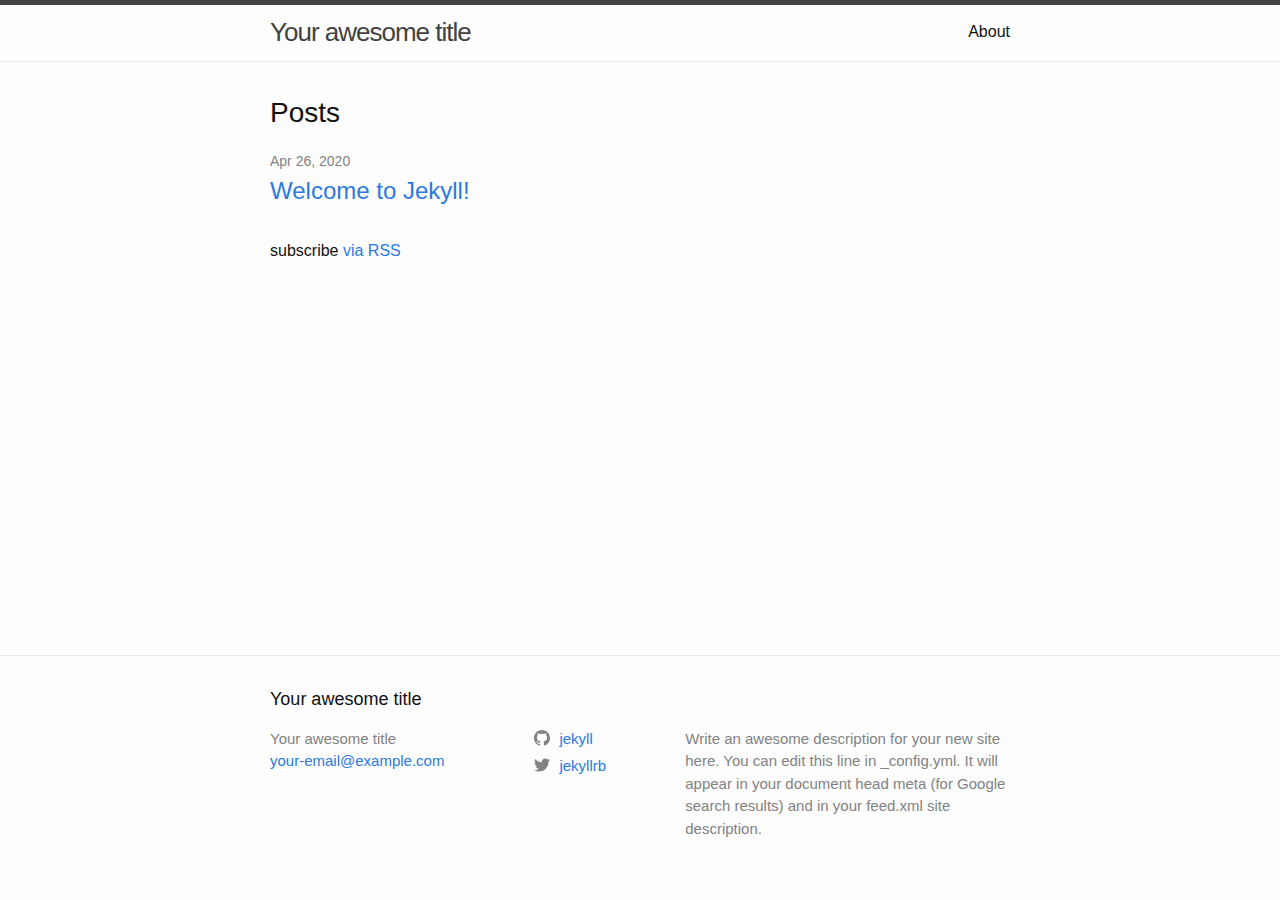
==== index.html @ afc22db1 "second commit" ====
<!DOCTYPE html>
<html lang="en"><head>
  <meta charset="utf-8">
  <meta http-equiv="X-UA-Compatible" content="IE=edge">
  <meta name="viewport" content="width=device-width, initial-scale=1"><!-- Begin Jekyll SEO tag v2.6.1 -->
<title>Your awesome title | Write an awesome description for your new site here. You can edit this line in _config.yml. It will appear in your document head meta (for Google search results) and in your feed.xml site description.</title>
<meta name="generator" content="Jekyll v4.0.0" />
<meta property="og:title" content="Your awesome title" />
<meta property="og:locale" content="en_US" />
<meta name="description" content="Write an awesome description for your new site here. You can edit this line in _config.yml. It will appear in your document head meta (for Google search results) and in your feed.xml site description." />
<meta property="og:description" content="Write an awesome description for your new site here. You can edit this line in _config.yml. It will appear in your document head meta (for Google search results) and in your feed.xml site description." />
<link rel="canonical" href="/" />
<meta property="og:url" content="/" />
<meta property="og:site_name" content="Your awesome title" />
<script type="application/ld+json">
{"headline":"Your awesome title","description":"Write an awesome description for your new site here. You can edit this line in _config.yml. It will appear in your document head meta (for Google search results) and in your feed.xml site description.","@type":"WebSite","name":"Your awesome title","url":"/","@context":"https://schema.org"}</script>
<!-- End Jekyll SEO tag -->
<link rel="stylesheet" href="/assets/main.css"><link type="application/atom+xml" rel="alternate" href="/feed.xml" title="Your awesome title" /></head>
<body><header class="site-header" role="banner">

  <div class="wrapper"><a class="site-title" rel="author" href="/">Your awesome title</a><nav class="site-nav">
        <input type="checkbox" id="nav-trigger" class="nav-trigger" />
        <label for="nav-trigger">
          <span class="menu-icon">
            <svg viewBox="0 0 18 15" width="18px" height="15px">
              <path d="M18,1.484c0,0.82-0.665,1.484-1.484,1.484H1.484C0.665,2.969,0,2.304,0,1.484l0,0C0,0.665,0.665,0,1.484,0 h15.032C17.335,0,18,0.665,18,1.484L18,1.484z M18,7.516C18,8.335,17.335,9,16.516,9H1.484C0.665,9,0,8.335,0,7.516l0,0 c0-0.82,0.665-1.484,1.484-1.484h15.032C17.335,6.031,18,6.696,18,7.516L18,7.516z M18,13.516C18,14.335,17.335,15,16.516,15H1.484 C0.665,15,0,14.335,0,13.516l0,0c0-0.82,0.665-1.483,1.484-1.483h15.032C17.335,12.031,18,12.695,18,13.516L18,13.516z"/>
            </svg>
          </span>
        </label>

        <div class="trigger"><a class="page-link" href="/about/">About</a></div>
      </nav></div>
</header>
<main class="page-content" aria-label="Content">
      <div class="wrapper">
        <div class="home">
<h2 class="post-list-heading">Posts</h2>
    <ul class="post-list"><li><span class="post-meta">Apr 26, 2020</span>
        <h3>
          <a class="post-link" href="/jekyll/update/2020/04/26/welcome-to-jekyll.html">
            Welcome to Jekyll!
          </a>
        </h3></li></ul>

    <p class="rss-subscribe">subscribe <a href="/feed.xml">via RSS</a></p></div>

      </div>
    </main><footer class="site-footer h-card">
  <data class="u-url" href="/"></data>

  <div class="wrapper">

    <h2 class="footer-heading">Your awesome title</h2>

    <div class="footer-col-wrapper">
      <div class="footer-col footer-col-1">
        <ul class="contact-list">
          <li class="p-name">Your awesome title</li><li><a class="u-email" href="mailto:your-email@example.com">your-email@example.com</a></li></ul>
      </div>

      <div class="footer-col footer-col-2"><ul class="social-media-list"><li><a href="https://github.com/jekyll"><svg class="svg-icon"><use xlink:href="/assets/minima-social-icons.svg#github"></use></svg> <span class="username">jekyll</span></a></li><li><a href="https://www.twitter.com/jekyllrb"><svg class="svg-icon"><use xlink:href="/assets/minima-social-icons.svg#twitter"></use></svg> <span class="username">jekyllrb</span></a></li></ul>
</div>

      <div class="footer-col footer-col-3">
        <p>Write an awesome description for your new site here. You can edit this line in _config.yml. It will appear in your document head meta (for Google search results) and in your feed.xml site description.</p>
      </div>
    </div>

  </div>

</footer>
</body>

</html>
---- assets/main.css ----
/** Reset some basic elements */
body, h1, h2, h3, h4, h5, h6, p, blockquote, pre, hr, dl, dd, ol, ul, figure { margin: 0; padding: 0; }

/** Basic styling */
body { font: 400 16px/1.5 -apple-system, BlinkMacSystemFont, "Segoe UI", Roboto, Helvetica, Arial, sans-serif, "Apple Color Emoji", "Segoe UI Emoji", "Segoe UI Symbol"; color: #111; background-color: #fdfdfd; -webkit-text-size-adjust: 100%; -webkit-font-feature-settings: "kern" 1; -moz-font-feature-settings: "kern" 1; -o-font-feature-settings: "kern" 1; font-feature-settings: "kern" 1; font-kerning: normal; display: flex; min-height: 100vh; flex-direction: column; }

/** Set `margin-bottom` to maintain vertical rhythm */
h1, h2, h3, h4, h5, h6, p, blockquote, pre, ul, ol, dl, figure, .highlight { margin-bottom: 15px; }

/** `main` element */
main { display: block; /* Default value of `display` of `main` element is 'inline' in IE 11. */ }

/** Images */
img { max-width: 100%; vertical-align: middle; }

/** Figures */
figure > img { display: block; }

figcaption { font-size: 14px; }

/** Lists */
ul, ol { margin-left: 30px; }

li > ul, li > ol { margin-bottom: 0; }

/** Headings */
h1, h2, h3, h4, h5, h6 { font-weight: 400; }

/** Links */
a { color: #2a7ae2; text-decoration: none; }

a:visited { color: #1756a9; }

a:hover { color: #111; text-decoration: underline; }

.social-media-list a:hover { text-decoration: none; }

.social-media-list a:hover .username { text-decoration: underline; }

/** Blockquotes */
blockquote { color: #828282; border-left: 4px solid #e8e8e8; padding-left: 15px; font-size: 18px; letter-spacing: -1px; font-style: italic; }

blockquote > :last-child { margin-bottom: 0; }

/** Code formatting */
pre, code { font-size: 15px; border: 1px solid #e8e8e8; border-radius: 3px; background-color: #eef; }

code { padding: 1px 5px; }

pre { padding: 8px 12px; overflow-x: auto; }

pre > code { border: 0; padding-right: 0; padding-left: 0; }

/** Wrapper */
.wrapper { max-width: -webkit-calc(800px - (30px * 2)); max-width: calc(800px - (30px * 2)); margin-right: auto; margin-left: auto; padding-right: 30px; padding-left: 30px; }

@media screen and (max-width: 800px) { .wrapper { max-width: -webkit-calc(800px - (30px)); max-width: calc(800px - (30px)); padding-right: 15px; padding-left: 15px; } }

/** Clearfix */
.footer-col-wrapper:after, .wrapper:after { content: ""; display: table; clear: both; }

/** Icons */
.svg-icon { width: 16px; height: 16px; display: inline-block; fill: #828282; padding-right: 5px; vertical-align: text-top; }

.social-media-list li + li { padding-top: 5px; }

/** Tables */
table { margin-bottom: 30px; width: 100%; text-align: left; color: #3f3f3f; border-collapse: collapse; border: 1px solid #e8e8e8; }

table tr:nth-child(even) { background-color: #f7f7f7; }

table th, table td { padding: 10px 15px; }

table th { background-color: #f0f0f0; border: 1px solid #dedede; border-bottom-color: #c9c9c9; }

table td { border: 1px solid #e8e8e8; }

/** Site header */
.site-header { border-top: 5px solid #424242; border-bottom: 1px solid #e8e8e8; min-height: 55.95px; position: relative; }

.site-title { font-size: 26px; font-weight: 300; line-height: 54px; letter-spacing: -1px; margin-bottom: 0; float: left; }

.site-title, .site-title:visited { color: #424242; }

.site-nav { float: right; line-height: 54px; }

.site-nav .nav-trigger { display: none; }

.site-nav .menu-icon { display: none; }

.site-nav .page-link { color: #111; line-height: 1.5; }

.site-nav .page-link:not(:last-child) { margin-right: 20px; }

@media screen and (max-width: 600px) { .site-nav { position: absolute; top: 9px; right: 15px; background-color: #fdfdfd; border: 1px solid #e8e8e8; border-radius: 5px; text-align: right; } .site-nav label[for="nav-trigger"] { display: block; float: right; width: 36px; height: 36px; z-index: 2; cursor: pointer; } .site-nav .menu-icon { display: block; float: right; width: 36px; height: 26px; line-height: 0; padding-top: 10px; text-align: center; } .site-nav .menu-icon > svg { fill: #424242; } .site-nav input ~ .trigger { clear: both; display: none; } .site-nav input:checked ~ .trigger { display: block; padding-bottom: 5px; } .site-nav .page-link { display: block; padding: 5px 10px; margin-left: 20px; } .site-nav .page-link:not(:last-child) { margin-right: 0; } }

/** Site footer */
.site-footer { border-top: 1px solid #e8e8e8; padding: 30px 0; }

.footer-heading { font-size: 18px; margin-bottom: 15px; }

.contact-list, .social-media-list { list-style: none; margin-left: 0; }

.footer-col-wrapper { font-size: 15px; color: #828282; margin-left: -15px; }

.footer-col { float: left; margin-bottom: 15px; padding-left: 15px; }

.footer-col-1 { width: -webkit-calc(35% - (30px / 2)); width: calc(35% - (30px / 2)); }

.footer-col-2 { width: -webkit-calc(20% - (30px / 2)); width: calc(20% - (30px / 2)); }

.footer-col-3 { width: -webkit-calc(45% - (30px / 2)); width: calc(45% - (30px / 2)); }

@media screen and (max-width: 800px) { .footer-col-1, .footer-col-2 { width: -webkit-calc(50% - (30px / 2)); width: calc(50% - (30px / 2)); } .footer-col-3 { width: -webkit-calc(100% - (30px / 2)); width: calc(100% - (30px / 2)); } }

@media screen and (max-width: 600px) { .footer-col { float: none; width: -webkit-calc(100% - (30px / 2)); width: calc(100% - (30px / 2)); } }

/** Page content */
.page-content { padding: 30px 0; flex: 1; }

.page-heading { font-size: 32px; }

.post-list-heading { font-size: 28px; }

.post-list { margin-left: 0; list-style: none; }

.post-list > li { margin-bottom: 30px; }

.post-meta { font-size: 14px; color: #828282; }

.post-link { display: block; font-size: 24px; }

/** Posts */
.post-header { margin-bottom: 30px; }

.post-title { font-size: 42px; letter-spacing: -1px; line-height: 1; }

@media screen and (max-width: 800px) { .post-title { font-size: 36px; } }

.post-content { margin-bottom: 30px; }

.post-content h2 { font-size: 32px; }

@media screen and (max-width: 800px) { .post-content h2 { font-size: 28px; } }

.post-content h3 { font-size: 26px; }

@media screen and (max-width: 800px) { .post-content h3 { font-size: 22px; } }

.post-content h4 { font-size: 20px; }

@media screen and (max-width: 800px) { .post-content h4 { font-size: 18px; } }

/** Syntax highlighting styles */
.highlight { background: #fff; }

.highlighter-rouge .highlight { background: #eef; }

.highlight .c { color: #998; font-style: italic; }

.highlight .err { color: #a61717; background-color: #e3d2d2; }

.highlight .k { font-weight: bold; }

.highlight .o { font-weight: bold; }

.highlight .cm { color: #998; font-style: italic; }

.highlight .cp { color: #999; font-weight: bold; }

.highlight .c1 { color: #998; font-style: italic; }

.highlight .cs { color: #999; font-weight: bold; font-style: italic; }

.highlight .gd { color: #000; background-color: #fdd; }

.highlight .gd .x { color: #000; background-color: #faa; }

.highlight .ge { font-style: italic; }

.highlight .gr { color: #a00; }

.highlight .gh { color: #999; }

.highlight .gi { color: #000; background-color: #dfd; }

.highlight .gi .x { color: #000; background-color: #afa; }

.highlight .go { color: #888; }

.highlight .gp { color: #555; }

.highlight .gs { font-weight: bold; }

.highlight .gu { color: #aaa; }

.highlight .gt { color: #a00; }

.highlight .kc { font-weight: bold; }

.highlight .kd { font-weight: bold; }

.highlight .kp { font-weight: bold; }

.highlight .kr { font-weight: bold; }

.highlight .kt { color: #458; font-weight: bold; }

.highlight .m { color: #099; }

.highlight .s { color: #d14; }

.highlight .na { color: #008080; }

.highlight .nb { color: #0086B3; }

.highlight .nc { color: #458; font-weight: bold; }

.highlight .no { color: #008080; }

.highlight .ni { color: #800080; }

.highlight .ne { color: #900; font-weight: bold; }

.highlight .nf { color: #900; font-weight: bold; }

.highlight .nn { color: #555; }

.highlight .nt { color: #000080; }

.highlight .nv { color: #008080; }

.highlight .ow { font-weight: bold; }

.highlight .w { color: #bbb; }

.highlight .mf { color: #099; }

.highlight .mh { color: #099; }

.highlight .mi { color: #099; }

.highlight .mo { color: #099; }

.highlight .sb { color: #d14; }

.highlight .sc { color: #d14; }

.highlight .sd { color: #d14; }

.highlight .s2 { color: #d14; }

.highlight .se { color: #d14; }

.highlight .sh { color: #d14; }

.highlight .si { color: #d14; }

.highlight .sx { color: #d14; }

.highlight .sr { color: #009926; }

.highlight .s1 { color: #d14; }

.highlight .ss { color: #990073; }

.highlight .bp { color: #999; }

.highlight .vc { color: #008080; }

.highlight .vg { color: #008080; }

.highlight .vi { color: #008080; }

.highlight .il { color: #099; }

/*# sourceMappingURL=main.css.map */
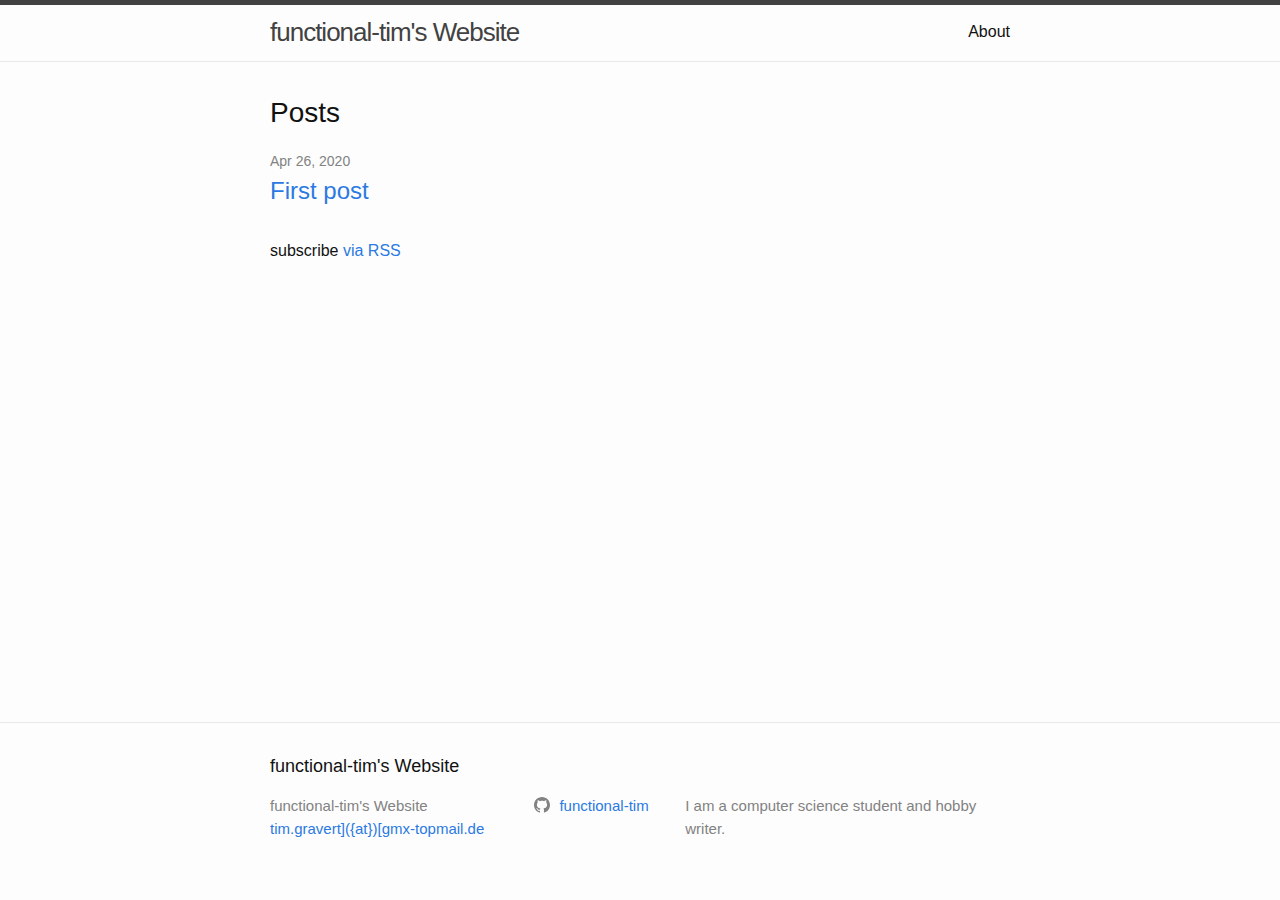
==== commit bbf4ca6c: "Update index.html" ====
--- a/index.html
+++ b/index.html
@@ -3,22 +3,22 @@
   <meta charset="utf-8">
   <meta http-equiv="X-UA-Compatible" content="IE=edge">
   <meta name="viewport" content="width=device-width, initial-scale=1"><!-- Begin Jekyll SEO tag v2.6.1 -->
-<title>Your awesome title | Write an awesome description for your new site here. You can edit this line in _config.yml. It will appear in your document head meta (for Google search results) and in your feed.xml site description.</title>
+<title>functional-tim’s Website | I am a computer science student and hobby writer.</title>
 <meta name="generator" content="Jekyll v4.0.0" />
-<meta property="og:title" content="Your awesome title" />
+<meta property="og:title" content="functional-tim’s Website" />
 <meta property="og:locale" content="en_US" />
-<meta name="description" content="Write an awesome description for your new site here. You can edit this line in _config.yml. It will appear in your document head meta (for Google search results) and in your feed.xml site description." />
-<meta property="og:description" content="Write an awesome description for your new site here. You can edit this line in _config.yml. It will appear in your document head meta (for Google search results) and in your feed.xml site description." />
+<meta name="description" content="I am a computer science student and hobby writer." />
+<meta property="og:description" content="I am a computer science student and hobby writer." />
 <link rel="canonical" href="/" />
 <meta property="og:url" content="/" />
-<meta property="og:site_name" content="Your awesome title" />
+<meta property="og:site_name" content="CrazyMind102’s Website" />
 <script type="application/ld+json">
-{"headline":"Your awesome title","description":"Write an awesome description for your new site here. You can edit this line in _config.yml. It will appear in your document head meta (for Google search results) and in your feed.xml site description.","@type":"WebSite","name":"Your awesome title","url":"/","@context":"https://schema.org"}</script>
+{"description":"I am a computer science student and hobby writer.","@type":"WebSite","name":"CrazyMind102’s Website","headline":"CrazyMind102’s Website","url":"/","@context":"https://schema.org"}</script>
 <!-- End Jekyll SEO tag -->
-<link rel="stylesheet" href="/assets/main.css"><link type="application/atom+xml" rel="alternate" href="/feed.xml" title="Your awesome title" /></head>
+<link rel="stylesheet" href="/assets/main.css"><link type="application/atom+xml" rel="alternate" href="/feed.xml" title="CrazyMind102's Website" /></head>
 <body><header class="site-header" role="banner">
 
-  <div class="wrapper"><a class="site-title" rel="author" href="/">Your awesome title</a><nav class="site-nav">
+  <div class="wrapper"><a class="site-title" rel="author" href="/">functional-tim&#39;s Website</a><nav class="site-nav">
         <input type="checkbox" id="nav-trigger" class="nav-trigger" />
         <label for="nav-trigger">
           <span class="menu-icon">
@@ -38,7 +38,7 @@
     <ul class="post-list"><li><span class="post-meta">Apr 26, 2020</span>
         <h3>
           <a class="post-link" href="/jekyll/update/2020/04/26/welcome-to-jekyll.html">
-            Welcome to Jekyll!
+            First post
           </a>
         </h3></li></ul>
 
@@ -50,19 +50,19 @@
 
   <div class="wrapper">
 
-    <h2 class="footer-heading">Your awesome title</h2>
+    <h2 class="footer-heading">functional-tim&#39;s Website</h2>
 
     <div class="footer-col-wrapper">
       <div class="footer-col footer-col-1">
         <ul class="contact-list">
-          <li class="p-name">Your awesome title</li><li><a class="u-email" href="mailto:your-email@example.com">your-email@example.com</a></li></ul>
+          <li class="p-name">functional-tim&#39;s Website</li><li><a class="u-email" href="mailto:tim.gravert]({at})[gmx-topmail.de">tim.gravert]({at})[gmx-topmail.de</a></li></ul>
       </div>
 
-      <div class="footer-col footer-col-2"><ul class="social-media-list"><li><a href="https://github.com/jekyll"><svg class="svg-icon"><use xlink:href="/assets/minima-social-icons.svg#github"></use></svg> <span class="username">jekyll</span></a></li><li><a href="https://www.twitter.com/jekyllrb"><svg class="svg-icon"><use xlink:href="/assets/minima-social-icons.svg#twitter"></use></svg> <span class="username">jekyllrb</span></a></li></ul>
+      <div class="footer-col footer-col-2"><ul class="social-media-list"><li><a href="https://github.com/functional-tim"><svg class="svg-icon"><use xlink:href="/assets/minima-social-icons.svg#github"></use></svg> <span class="username">functional-tim</span></a></li></ul>
 </div>
 
       <div class="footer-col footer-col-3">
-        <p>Write an awesome description for your new site here. You can edit this line in _config.yml. It will appear in your document head meta (for Google search results) and in your feed.xml site description.</p>
+        <p>I am a computer science student and hobby writer.</p>
       </div>
     </div>
 
